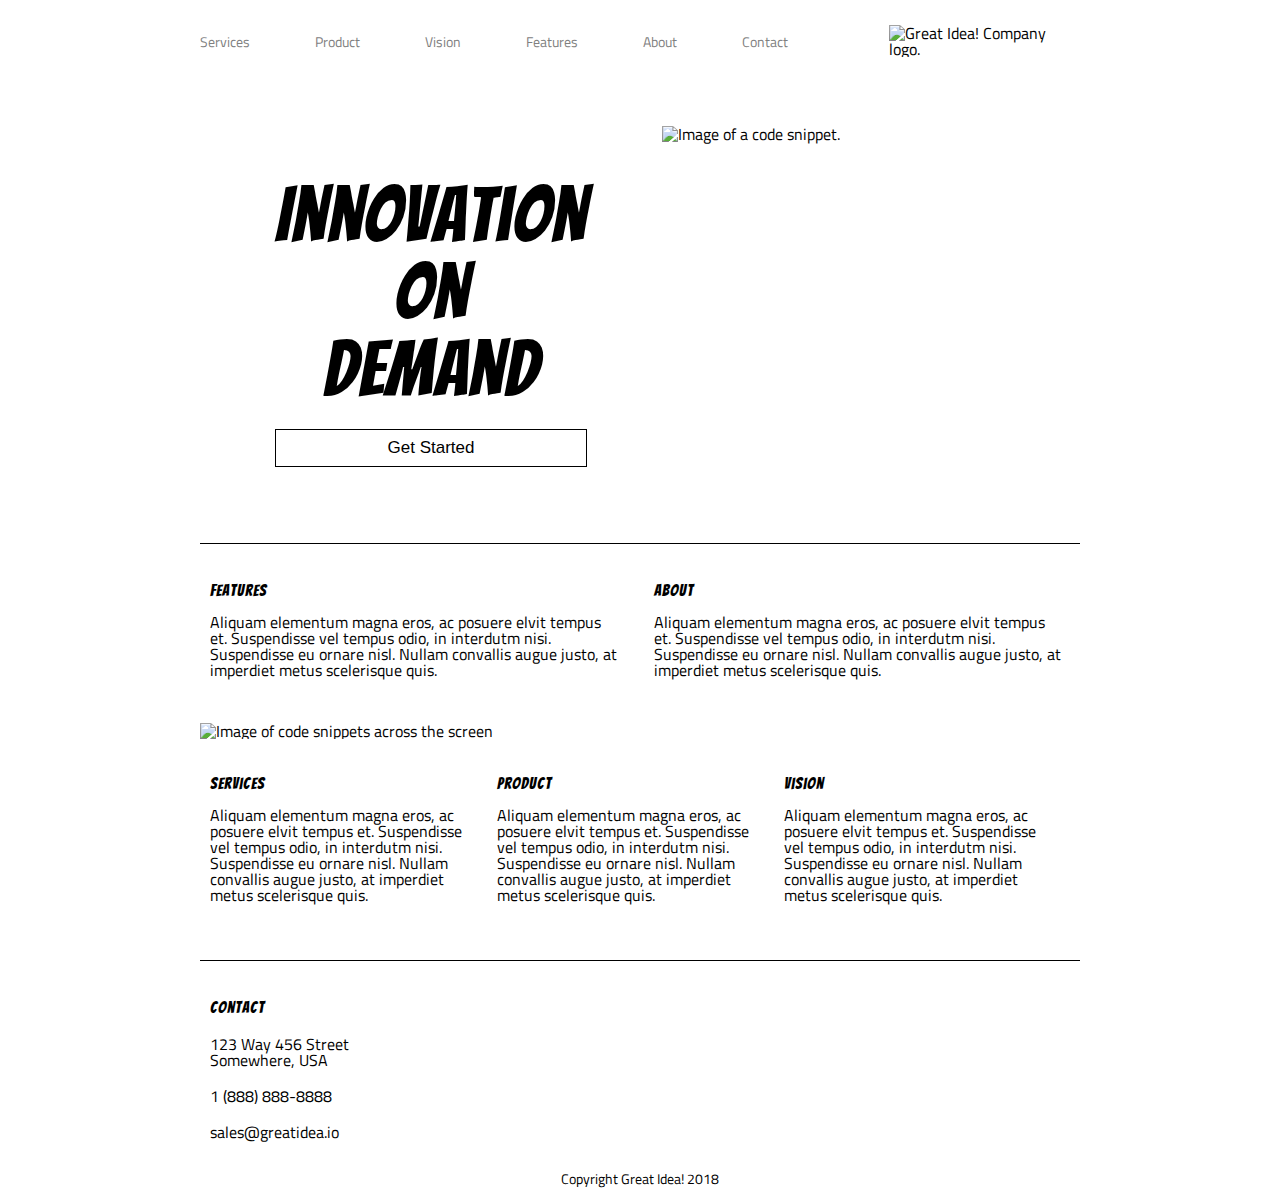
==== great-idea/index.html @ 36b926dc "Changed the title in index.html and services.html , added semantics to header.html , in index.css I " ====
<!DOCTYPE html>

<html lang="en">
  <head>
    <meta charset="utf-8" />

    <title>Great Idea!Index</title>

    <link
      href="https://fonts.googleapis.com/css?family=Bangers|Titillium+Web"
      rel="stylesheet"
    />
    <link rel="stylesheet" href="css/index.css" />

    <!--[if lt IE 9]>
      <script src="https://cdnjs.cloudflare.com/ajax/libs/html5shiv/3.7.3/html5shiv.js"></script>
    <![endif]-->
  </head>

  <body>
    <div class="container">
      <header>
        <nav>
          <a href="services.html">Services</a>
          <a href="#">Product</a>
          <a href="#">Vision</a>
          <a href="#">Features</a>
          <a href="#">About</a>
          <a href="#">Contact</a>
        </nav>
        <img
          class="logo"
          src="https://tk-assets.lambdaschool.com/c7e8c14d-d7ad-4d21-9c18-4a68c77e5ad5_logo.png"
          alt="Great Idea! Company logo."
        />
      </header>

      <section class="cta">
        <div class="cta-text">
          <h1>
            Innovation<br />
            On<br />
            Demand
          </h1>
          <button>Get Started</button>
        </div>
        <img src="img/header-img.png" alt="Image of a code snippet." />
      </section>

      <section class="main-content">
        <div class="top-content">
          <div class="text-content">
            <h4>Features</h4>
            <p>
              Aliquam elementum magna eros, ac posuere elvit tempus et.
              Suspendisse vel tempus odio, in interdutm nisi. Suspendisse eu
              ornare nisl. Nullam convallis augue justo, at imperdiet metus
              scelerisque quis.
            </p>
          </div>
          <div class="text-content">
            <h4>About</h4>
            <p>
              Aliquam elementum magna eros, ac posuere elvit tempus et.
              Suspendisse vel tempus odio, in interdutm nisi. Suspendisse eu
              ornare nisl. Nullam convallis augue justo, at imperdiet metus
              scelerisque quis.
            </p>
          </div>
        </div>

        <img
          class="middle-img"
          src="img/mid-page-accent.jpg"
          alt="Image of code snippets across the screen"
        />

        <div class="bottom-content">
          <div class="text-content">
            <h4>Services</h4>
            <p>
              Aliquam elementum magna eros, ac posuere elvit tempus et.
              Suspendisse vel tempus odio, in interdutm nisi. Suspendisse eu
              ornare nisl. Nullam convallis augue justo, at imperdiet metus
              scelerisque quis.
            </p>
          </div>
          <div class="text-content">
            <h4>Product</h4>
            <p>
              Aliquam elementum magna eros, ac posuere elvit tempus et.
              Suspendisse vel tempus odio, in interdutm nisi. Suspendisse eu
              ornare nisl. Nullam convallis augue justo, at imperdiet metus
              scelerisque quis.
            </p>
          </div>
          <div class="text-content">
            <h4>Vision</h4>
            <p>
              Aliquam elementum magna eros, ac posuere elvit tempus et.
              Suspendisse vel tempus odio, in interdutm nisi. Suspendisse eu
              ornare nisl. Nullam convallis augue justo, at imperdiet metus
              scelerisque quis.
            </p>
          </div>
        </div>
      </section>

      <section class="contact">
        <h4>Contact</h4>

        <p>
          123 Way 456 Street<br />
          Somewhere, USA
        </p>

        <p>1 (888) 888-8888</p>

        <p>sales@greatidea.io</p>
      </section>

      <footer>
        <p>Copyright Great Idea! 2018</p>
      </footer>
    </div>
    <!-- container -->
  </body>
</html>
---- great-idea/css/index.css ----
/* http://meyerweb.com/eric/tools/css/reset/ 
   v2.0 | 20110126
   License: none (public domain)
*/

html,
body,
div,
span,
applet,
object,
iframe,
h1,
h2,
h3,
h4,
h5,
h6,
p,
blockquote,
pre,
a,
abbr,
acronym,
address,
big,
cite,
code,
del,
dfn,
em,
img,
ins,
kbd,
q,
s,
samp,
small,
strike,
strong,
sub,
sup,
tt,
var,
b,
u,
i,
center,
dl,
dt,
dd,
ol,
ul,
li,
fieldset,
form,
label,
legend,
table,
caption,
tbody,
tfoot,
thead,
tr,
th,
td,
article,
aside,
canvas,
details,
embed,
figure,
figcaption,
footer,
header,
hgroup,
menu,
nav,
output,
ruby,
section,
summary,
time,
mark,
audio,
video {
  margin: 0;
  padding: 0;
  border: 0;
  font-size: 100%;
  font: inherit;
  vertical-align: baseline;
}
/* HTML5 display-role reset for older browsers */
article,
aside,
details,
figcaption,
figure,
footer,
header,
hgroup,
menu,
nav,
section {
  display: block;
}
body {
  line-height: 1;
}
ol,
ul {
  list-style: none;
}
blockquote,
q {
  quotes: none;
}
blockquote:before,
blockquote:after,
q:before,
q:after {
  content: "";
  content: none;
}
table {
  border-collapse: collapse;
  border-spacing: 0;
}

/* Set every element's box-sizing to border-box */
* {
  box-sizing: border-box;
}

html,
body {
  height: 100%;
  font-family: "Titillium Web", sans-serif;
}

h1,
h2,
h3,
h4,
h5 {
  font-family: "Bangers", cursive;
  letter-spacing: 1px;
  margin-bottom: 15px;
}

.container {
  width: 880px;
  /* TB LR */
  margin: 0 auto;
}

/* header */

header nav {
  display: flex;
  flex-flow: row nowrap;
  width: 691px;
  vertical-align: top;
  margin-top: 35px;
}

header {
  display: flex;
}

header nav a {
  margin-right: 65px;
  font-size: 14px;
  color: gray;
  text-decoration: none;
}

header nav a:hover {
  text-decoration: underline;
}

header nav a:first-child {
  margin-left: 0;
}

header nav a:last-child {
  margin-right: 0;
}

header .logo {
  margin-top: 25px;
}

/* cta */
.cta {
  display: flex;
}

.cta .cta-text {
  display: flex;
  flex-flow: column nowrap;
  vertical-align: top;
  font-size: 77px;
  margin-top: 120px;
  text-align: center;
  padding: 0px 75px;
}

.cta .cta-text button {
  background: white;
  vertical-align: top;
  margin-top: 6px;
  padding: 8px 44px;
  font-size: 17px;
  border: 1px solid black;
  cursor: pointer;
}

.cta .cta-text button:hover {
  background: black;
  color: white;
}

.cta img {
  display: flex;
  margin-top: 69px;
}

.main-content {
  border-top: 1px solid black;
  margin-top: 76px;
  padding-top: 39px;
}

.main-content .top-content {
  padding: 0 10px;
  display: flex;
}

.main-content .top-content .text-content {
  width: 410px;
  margin-right: 34px;
}

.main-content .top-content .text-content:last-child {
  margin-right: 0;
}

.main-content .middle-img {
  margin-top: 45px;
}

.main-content .bottom-content {
  margin-top: 37px;
  padding: 0 10px;
  display: flex;
}

.main-content .bottom-content .text-content {
  width: 275px;
  margin-right: 12px;
}

.main-content .bottom-content .text-content:last-child {
  margin-right: 0;
}

.contact {
  margin-top: 57px;
  border-top: 1px solid black;
  padding: 39px 10px 0;
}

.contact p {
  margin: 20px 0;
}

footer {
  margin: 32px 0;
  text-align: center;
  font-size: 14px;
}
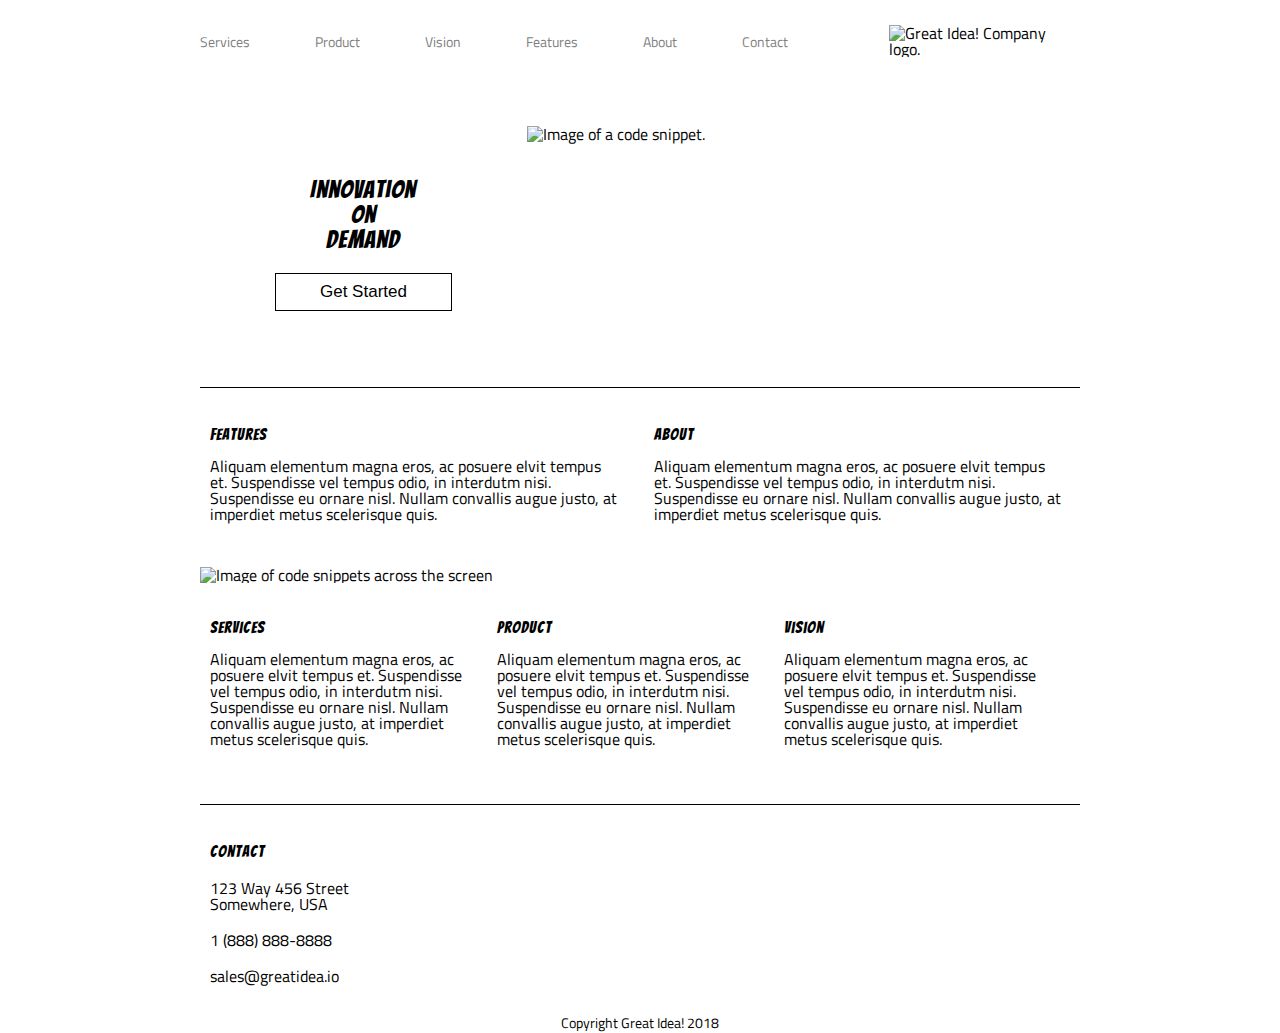
==== commit 8b349aa1: "aligned service items, added anchor tag to logo in services.html" ====
--- a/great-idea/index.html
+++ b/great-idea/index.html
@@ -4,7 +4,7 @@
   <head>
     <meta charset="utf-8" />
 
-    <title>Great Idea!Index</title>
+    <title>Great Idea! - Index</title>
 
     <link
       href="https://fonts.googleapis.com/css?family=Bangers|Titillium+Web"
--- a/great-idea/css/index.css
+++ b/great-idea/css/index.css
@@ -167,6 +167,7 @@
 
 header {
   display: flex;
+  justify-content: space-between;
 }
 
 header nav a {
@@ -280,4 +281,64 @@
   margin: 32px 0;
   text-align: center;
   font-size: 14px;
+}
+
+/* Services Header */
+.services-header-img{
+  margin-top: 20px;
+  margin-bottom: 20px;
+}
+
+/* Services CSS */
+h1{
+  font-size: 25px;
+  
+}
+span {
+  display: flex;
+
+}
+.services {
+  display: flex;
+  justify-content: space-between;
+  align-items: space-around;
+  flex-wrap: wrap;
+}
+
+.service-item{
+  width: 45%;
+  height: 45%;
+  margin:10px;
+  padding: 2%;
+  border:1px solid grey;
+  background-color: lightgray;
+ 
+}
+/* .service-item p{
+  padding: 10px;
+} */
+.service-item button{
+  border-radius: 5px;
+  width: 30%;
+  padding: 3%;
+  margin-top: 20px;
+  display: flex;
+  justify-items: center;
+  align-items: center;
+}
+
+.bottom {
+  margin-top: 57px;
+  border-top: 1px solid black;
+  padding: 39px 10px 0;
+  display: flex;
+  justify-content: space-evenly;
+}
+
+.bottom-item{
+  padding:2%;
+}
+
+li{
+  padding: 8px;
 }